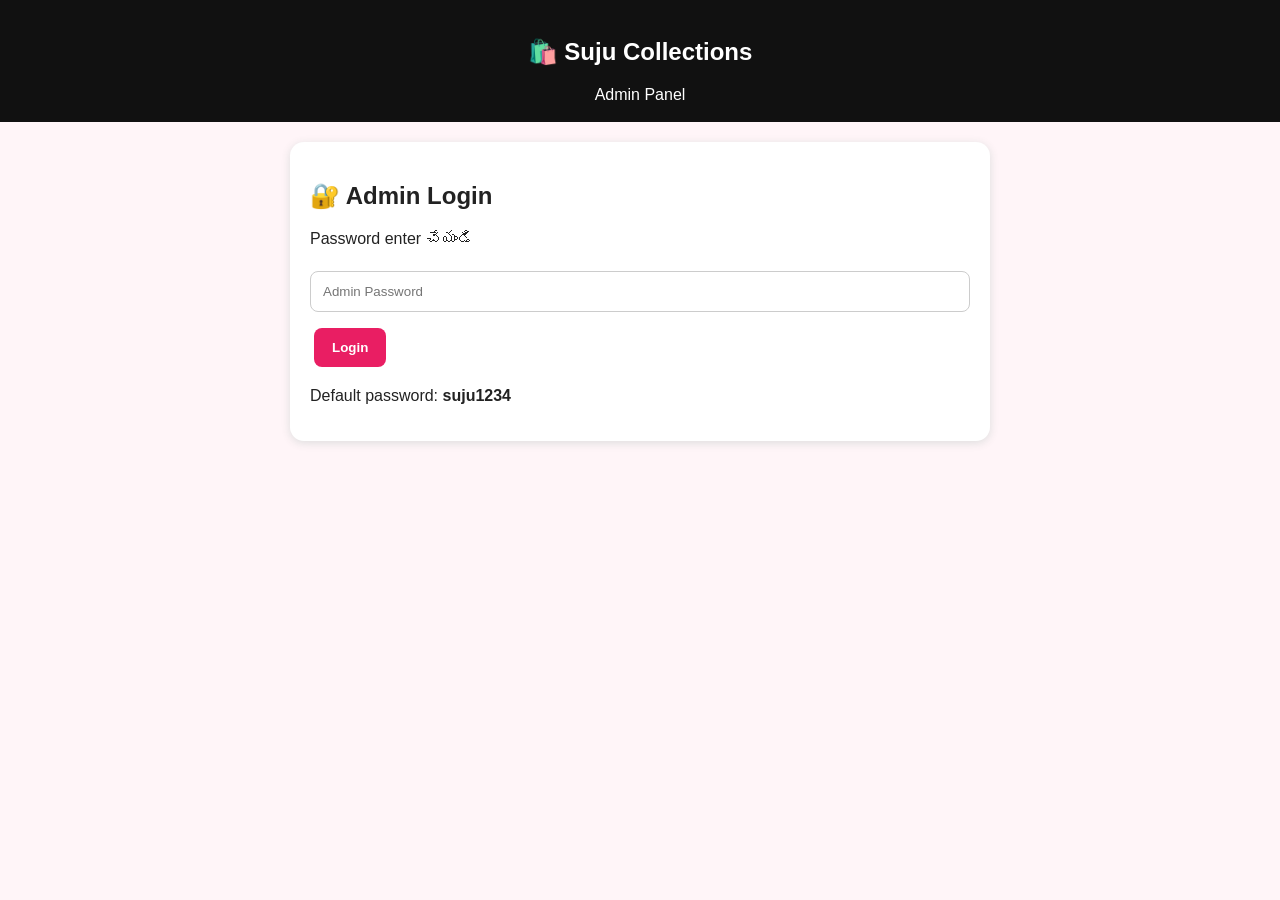
==== admin.html @ bc515ecb "Create admin.html" ====
<!doctype html>
<html lang="te">
<head>
<meta charset="utf-8">
<meta name="viewport" content="width=device-width,initial-scale=1">
<title>Suju Collections - Admin</title>
<style>
body{font-family:Arial,sans-serif;margin:0;background:#fff5f8;color:#222}
header{background:#111;color:white;padding:18px;text-align:center}
main{max-width:700px;margin:auto;padding:20px}
.box{background:white;padding:20px;border-radius:14px;margin-bottom:20px;box-shadow:0 2px 10px #ddd}
input,textarea,select{width:100%;padding:12px;margin:7px 0 12px;box-sizing:border-box;border:1px solid #ccc;border-radius:8px}
button{padding:12px 18px;border:0;border-radius:8px;background:#e91e63;color:white;font-weight:bold;margin:4px}
button.delete{background:#d32f2f}
button.edit{background:#555}
[hidden]{display:none!important}
.product{padding:12px;border-bottom:1px solid #ddd}
.product img{width:80px;height:80px;object-fit:cover;border-radius:8px}
a{color:#e91e63}
</style>
</head>

<body>

<header>
<h2>🛍️ Suju Collections</h2>
<div>Admin Panel</div>
</header>

<main>

<section id="loginBox" class="box">
<h2>🔐 Admin Login</h2>
<p>Password enter చేయండి</p>

<input id="adminPassword" type="password" placeholder="Admin Password">

<button onclick="loginAdmin()">Login</button>

<p>Default password: <b>suju1234</b></p>
</section>

<section id="adminPanel" class="box" hidden>

<h2>➕ Add / Edit Product</h2>

<input id="editId" type="hidden">

<label>Product Name</label>
<input id="pName" placeholder="Product name">

<label>Price ₹</label>
<input id="pPrice" type="number" placeholder="Price">

<label>Stock</label>
<input id="pStock" type="number" placeholder="Stock quantity">

<label>Category</label>
<input id="pCategory" placeholder="Category">

<label>Description</label>
<textarea id="pDesc" placeholder="Product description"></textarea>

<label>Product Photo</label>
<input id="pImage" type="file" accept="image/*">

<br>

<button onclick="saveProduct()">💾 Save Product</button>
<button onclick="clearForm()">Clear</button>
<button onclick="logoutAdmin()">Logout</button>

<hr>

<h2>📦 Products</h2>
<div id="adminProducts"></div>

</section>

</main>

<script src="admin.js"></script>

</body>
</html>
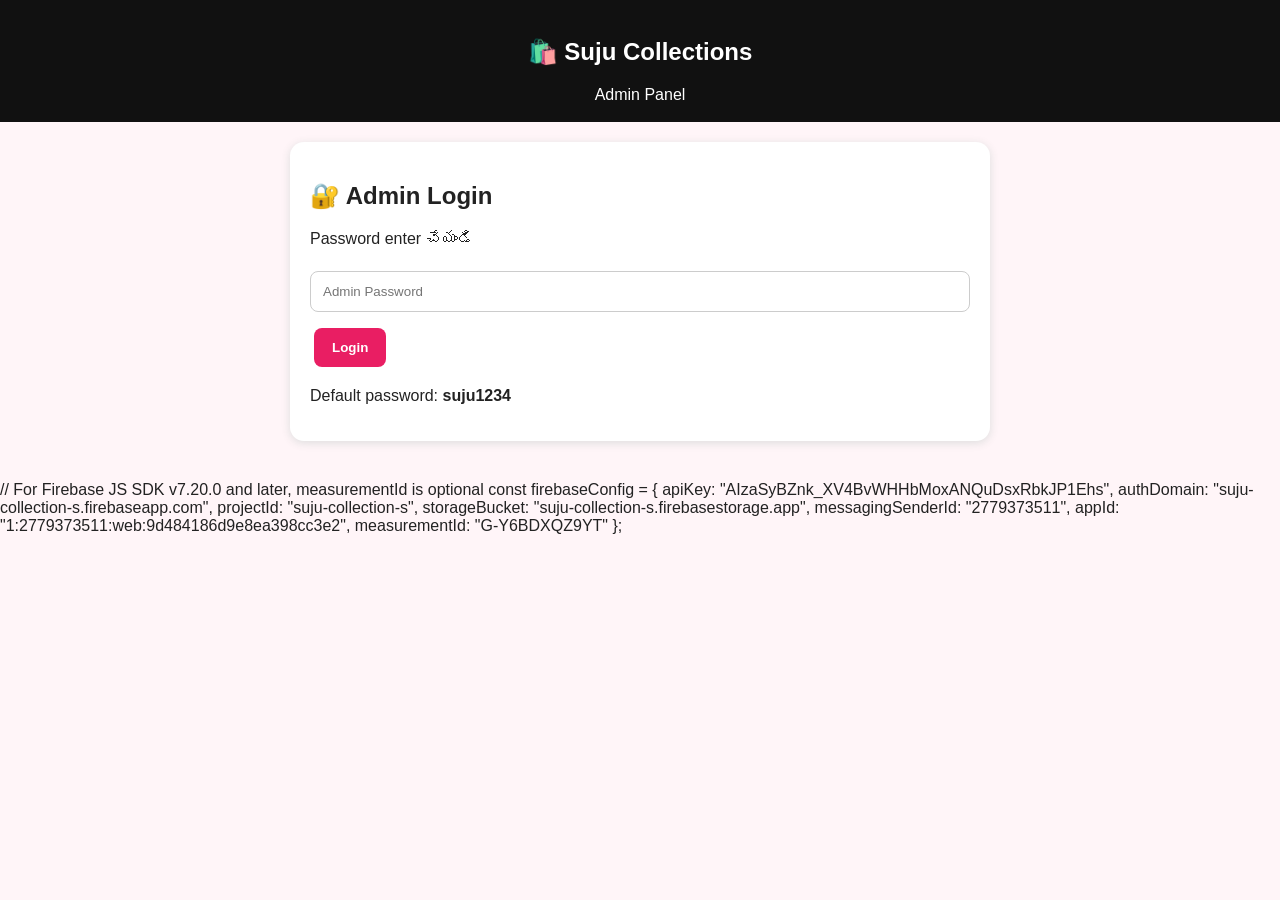
==== commit e5a99f3c: "Update admin.html" ====
--- a/admin.html
+++ b/admin.html
@@ -79,7 +79,16 @@
 
 </main>
 
-<script src="admin.js"></script>
+// For Firebase JS SDK v7.20.0 and later, measurementId is optional
+const firebaseConfig = {
+  apiKey: "AIzaSyBZnk_XV4BvWHHbMoxANQuDsxRbkJP1Ehs",
+  authDomain: "suju-collection-s.firebaseapp.com",
+  projectId: "suju-collection-s",
+  storageBucket: "suju-collection-s.firebasestorage.app",
+  messagingSenderId: "2779373511",
+  appId: "1:2779373511:web:9d484186d9e8ea398cc3e2",
+  measurementId: "G-Y6BDXQZ9YT"
+};
 
 </body>
 </html>
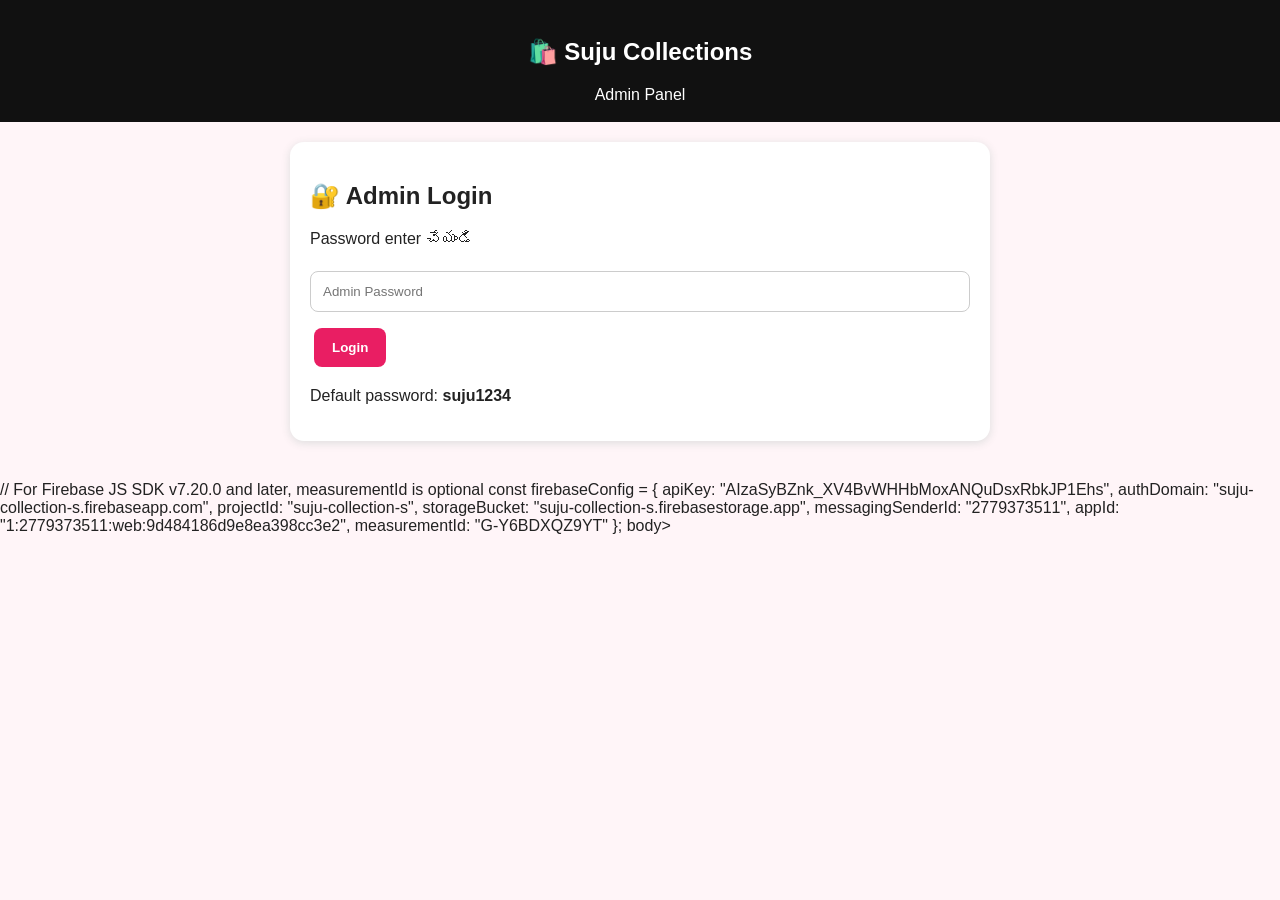
==== commit 54362751: "Update admin.html" ====
--- a/admin.html
+++ b/admin.html
@@ -90,5 +90,23 @@
   measurementId: "G-Y6BDXQZ9YT"
 };
 
-</body>
+<script>
+function loginAdmin(){
+  const password = document.getElementById("adminPassword").value;
+
+  if(password === "suju1234"){
+    document.getElementById("loginBox").hidden = true;
+    document.getElementById("adminPanel").hidden = false;
+    alert("Login successful!");
+  }else{
+    alert("Password తప్పు");
+  }
+}
+
+function logoutAdmin(){
+  document.getElementById("adminPanel").hidden = true;
+  document.getElementById("loginBox").hidden = false;
+  document.getElementById("adminPassword").value = "";
+}
+</script>body>
 </html>
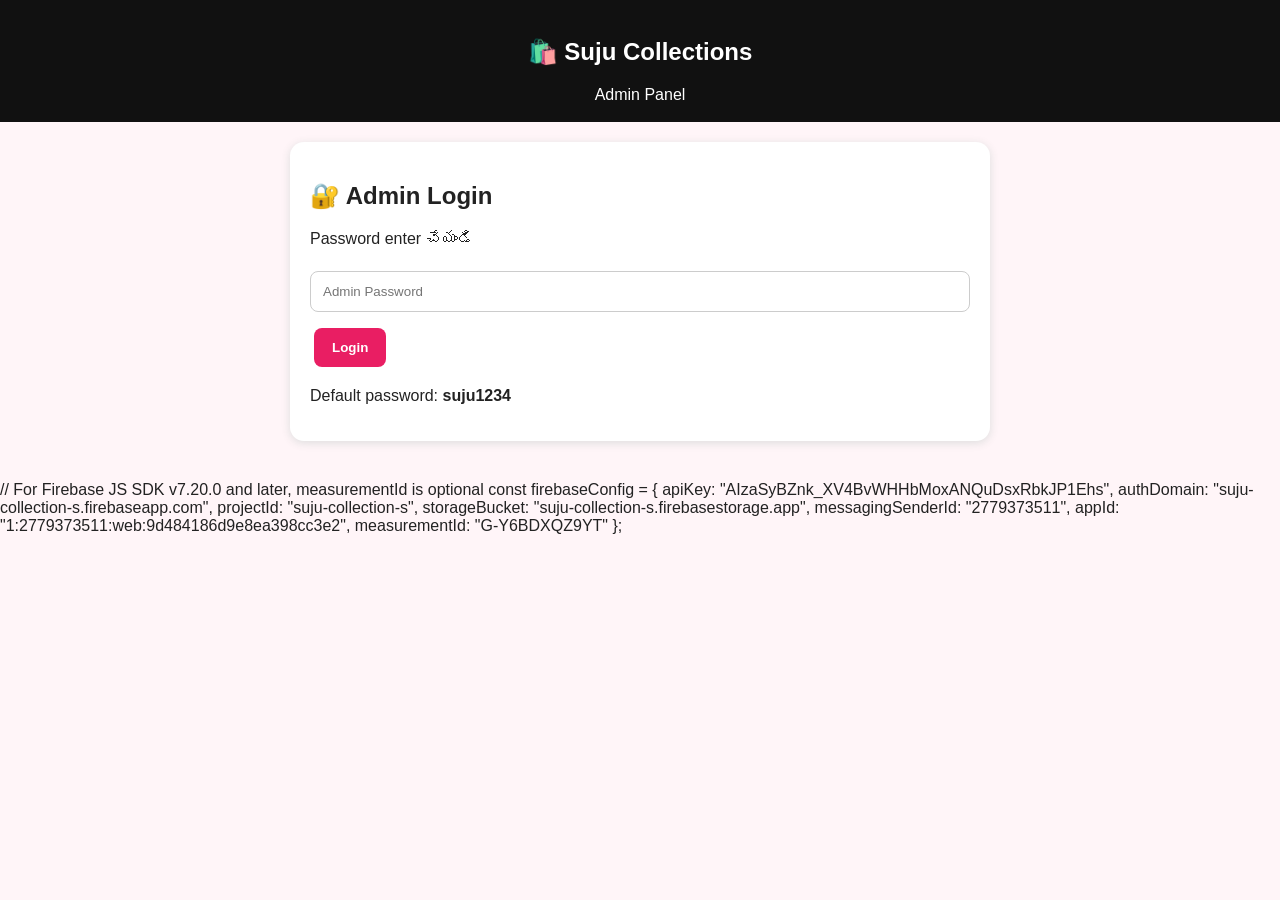
==== commit 94828d57: "Update admin.html" ====
--- a/admin.html
+++ b/admin.html
@@ -107,6 +107,9 @@
   document.getElementById("adminPanel").hidden = true;
   document.getElementById("loginBox").hidden = false;
   document.getElementById("adminPassword").value = "";
-}
-</script>body>
+</script>
+
+<script src="admin.js"></script>
+
+</body>
 </html>
